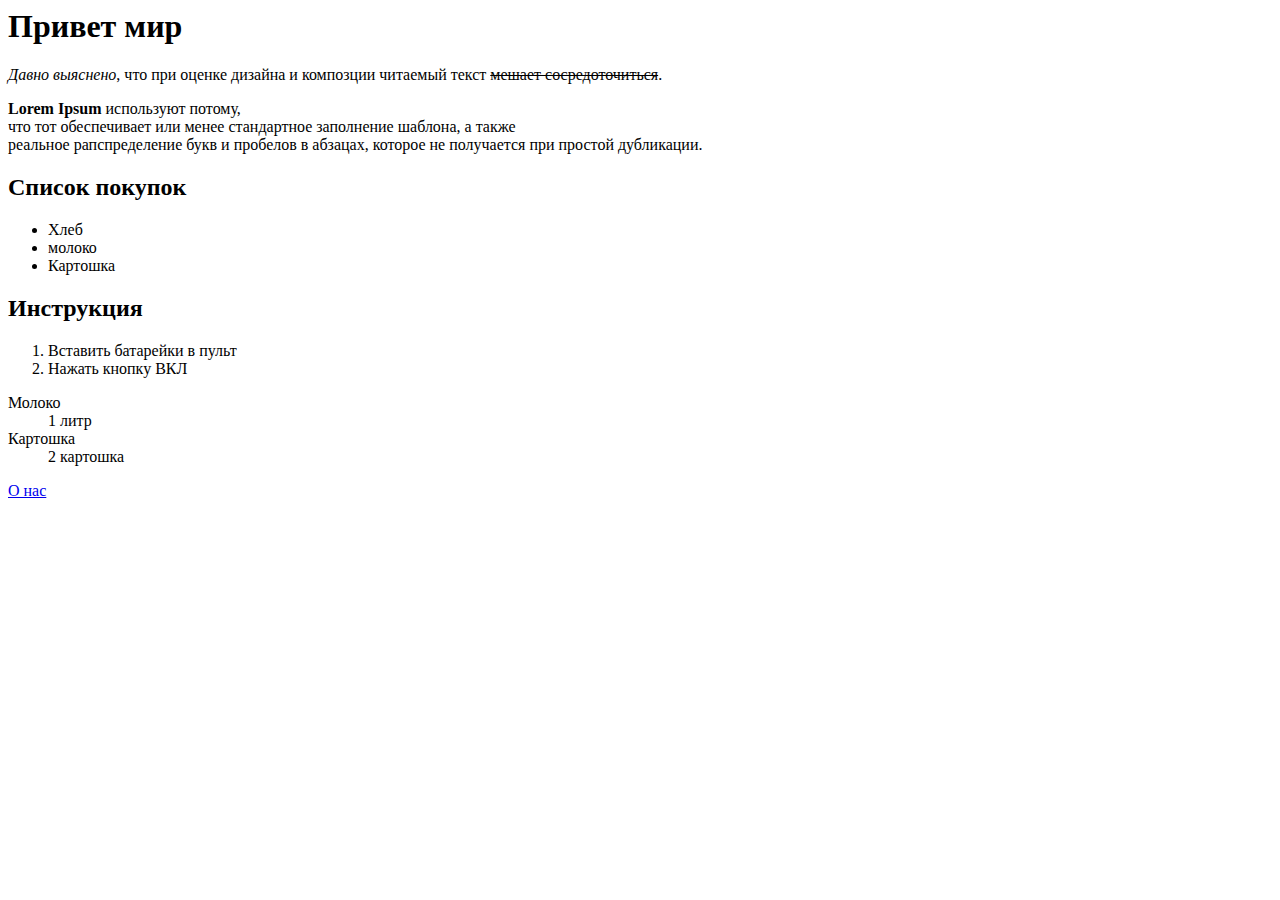
==== index-1.html @ 5c2039a2 "restore files" ====
<html>

<head>




</head>

<body>
    <h1>Привет мир</h1>
    <p><em>Давно выяснено</em>, что при оценке дизайна и композции читаемый текст <span
            style="text-decoration: line-through;">мешает сосредоточиться</span>.</p>
    <p>
        <strong>Lorem Ipsum</strong> используют потому, <br>
        что тот обеспечивает или менее стандартное заполнение шаблона, а также <br>реальное рапспределение букв и
        пробелов в абзацах, которое не получается при простой дубликации.
    </p>
    <h2>
        Список покупок
    </h2>
    <p>
    <ul>
        <li>Хлеб</li>
        <li>молоко</li>
        <li>Картошка</li>
    </ul>
    </p>
    <h2>
        <strong>Инструкция</strong>
    </h2>
    <ol>
        <li>Вставить батарейки в пульт</li>
        <li>Нажать кнопку ВКЛ</li>
    </ol>

    <dl>
        <dt>Молоко</dt>
        <dd>1 литр</dd>

        <dt>Картошка</dt>
        <dd>2 картошка</dd>
    </dl>
    <a href="./about.html"> О нас</a>



</body>

</html>
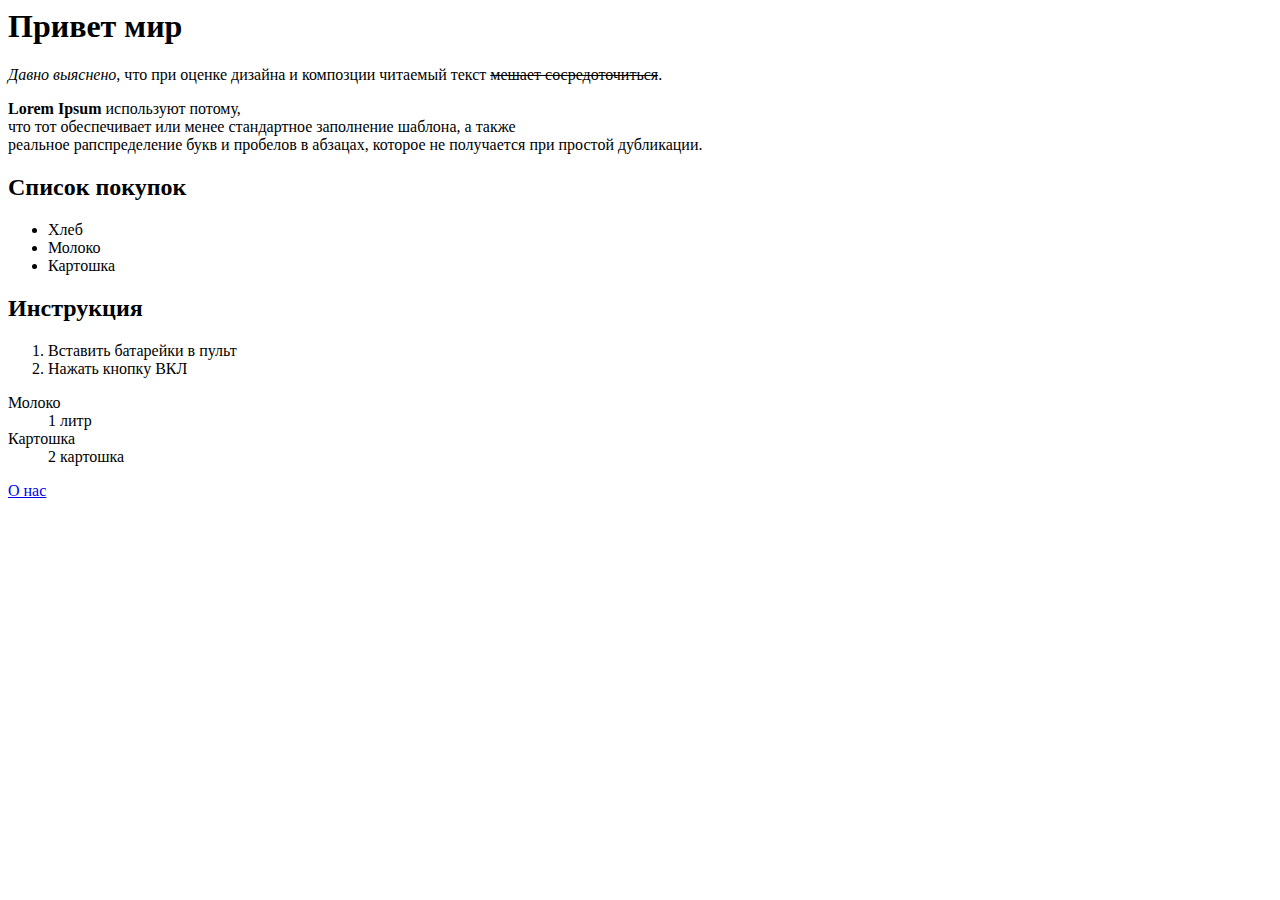
==== commit d4d12b8c: "add: tables" ====
--- a/index-1.html
+++ b/index-1.html
@@ -1,50 +1,48 @@
-<html>
+<DOCTYPE html>
+    <html>
 
-<head>
+    <head>
+    </head>
+
+    <body>
+        <h1>Привет мир</h1>
+        <p><em>Давно выяснено</em>, что при оценке дизайна и композции читаемый текст <span
+                style="text-decoration: line-through;">мешает сосредоточиться</span>.</p>
+        <p>
+            <strong>Lorem Ipsum</strong> используют потому, <br>
+            что тот обеспечивает или менее стандартное заполнение шаблона, а также <br>реальное рапспределение букв и
+            пробелов в абзацах, которое не получается при простой дубликации.
+        </p>
+        <h2>
+            Список покупок
+        </h2>
+        <p>
+        <ul>
+            <li>Хлеб</li>
+            <li>Молоко</li>
+            <li>Картошка</li>
+        </ul>
+        </p>
+        <h2>
+            <strong>Инструкция</strong>
+        </h2>
+        <ol>
+            <li>Вставить батарейки в пульт</li>
+            <li>Нажать кнопку ВКЛ</li>
+        </ol>
+
+        <dl>
+            <dt>Молоко</dt>
+            <dd>1 литр</dd>
+
+            <dt>Картошка</dt>
+            <dd>2 картошка</dd>
+        </dl>
+        <a href="./about.html"> О нас</a>
 
 
 
+    </body>
 
-</head>
-
-<body>
-    <h1>Привет мир</h1>
-    <p><em>Давно выяснено</em>, что при оценке дизайна и композции читаемый текст <span
-            style="text-decoration: line-through;">мешает сосредоточиться</span>.</p>
-    <p>
-        <strong>Lorem Ipsum</strong> используют потому, <br>
-        что тот обеспечивает или менее стандартное заполнение шаблона, а также <br>реальное рапспределение букв и
-        пробелов в абзацах, которое не получается при простой дубликации.
-    </p>
-    <h2>
-        Список покупок
-    </h2>
-    <p>
-    <ul>
-        <li>Хлеб</li>
-        <li>молоко</li>
-        <li>Картошка</li>
-    </ul>
-    </p>
-    <h2>
-        <strong>Инструкция</strong>
-    </h2>
-    <ol>
-        <li>Вставить батарейки в пульт</li>
-        <li>Нажать кнопку ВКЛ</li>
-    </ol>
-
-    <dl>
-        <dt>Молоко</dt>
-        <dd>1 литр</dd>
-
-        <dt>Картошка</dt>
-        <dd>2 картошка</dd>
-    </dl>
-    <a href="./about.html"> О нас</a>
-
-
-
-</body>
-
-</html>+    </html>
+</DOCTYPE>